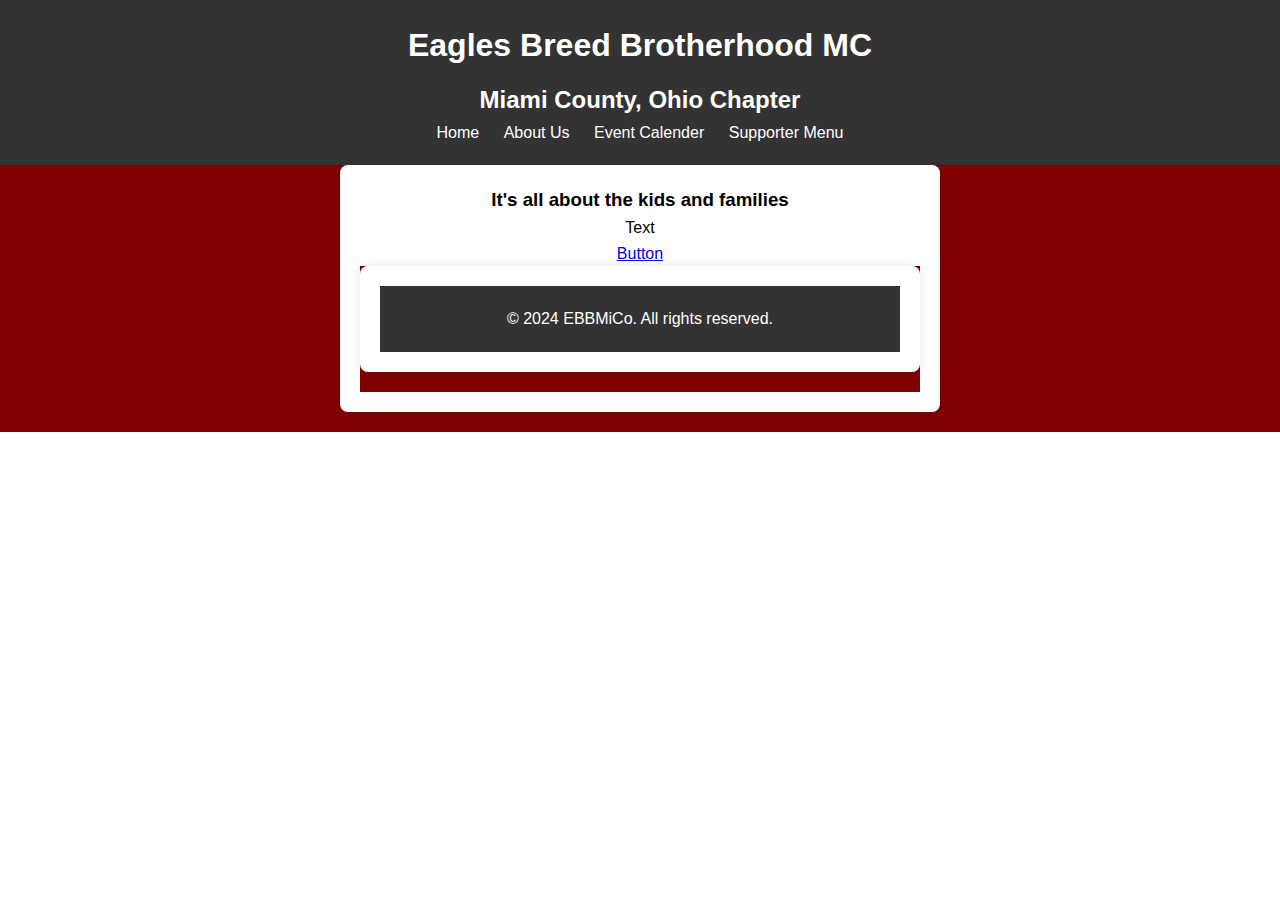
==== index.html @ a5d1773c "Update index.html" ====
<!DOCTYPE html>
<html lang="en">
<head>
    <meta charset="UTF-8">
    <meta name="viewport" content="width=device-width, initial-scale=1.0">
    <title>EBB MiCo- Home</title>
    <link rel="stylesheet" href="Styles.css">
</head>

    <header>
        <h1>Eagles Breed Brotherhood MC </h1>
        <h2>Miami County, Ohio Chapter</h2>
        <nav>
            <ul>
                <li><a href="index.html">Home</a></li>
                <li><a href="aboutus.html">About Us</a></li>
                <li><a href="eventcalender.html">Event Calender</a></li>
                <li><a href="supportermenu.html">Supporter Menu</a></li>
            </ul>
        </nav>
    </header>
    
        <div class="content-wrapper">
            <div class="content">
            <center>
                <h3>It's all about the kids and families</h2>
                <p>
                    Text
                </p>
                <a href="#" class="btn">Button</a>
            </center>
            <div class="content-wrapper">
        <div class="content">
    
    <footer>
        <p>&copy; 2024 EBBMiCo. All rights reserved.</p>
    </footer>
</html>
---- Styles.css ----
/* Reset default styles */
* {
    margin: 0;
    padding: 0;
    box-sizing: border-box;
}

/* Basic styling */

header {
    background: #333;
    color: #fff;
    padding: 20px 0;
    text-align: center;
}

header h1 {
    margin-bottom: 10px;
}

nav ul {
    list-style: none;
}

nav ul li {
    display: inline;
    margin: 0 10px;
}

nav ul li a {
    color: #fff;
    text-decoration: none;
}

body {
    font-family: Arial, sans-serif;
    line-height: 1.6;
}

.content-wrapper {
    background: #800000; /* Dark red background between header and content */
    padding-bottom: 20px; /* Space under the header */
}

.content {
    background: #fff; /* White background for content */
    padding: 20px;
    margin: auto;
    max-width: 600px;
    border-radius: 8px;
    box-shadow: 0 0 10px rgba(0, 0, 0, 0.1);
}

.container {
    padding-top: 20px; /* Adjust space between content and form */
}

form {
    margin-top: 20px;
}

label {
    font-weight: bold;
    display: block;
    margin-bottom: 5px;
}

input[type="text"],
input[type="email"],
input[type="tel"] {
    width: calc(100% - 20px); /* Adjusted width to fit within the container */
    padding: 10px;
    margin-bottom: 10px;
    border: 1px solid #ccc;
    border-radius: 4px;
    box-sizing: border-box;
    font-size: 16px;
}

input[type="submit"] {
    background-color: #4CAF50;
    color: white;
    padding: 12px 20px;
    border: none;
    border-radius: 4px;
    cursor: pointer;
    font-size: 16px;
}

input[type="submit"]:hover {
    background-color: #45a049;
}

footer {
    background: #333;
    color: #fff;
    text-align: center;
    padding: 20px 0;
}
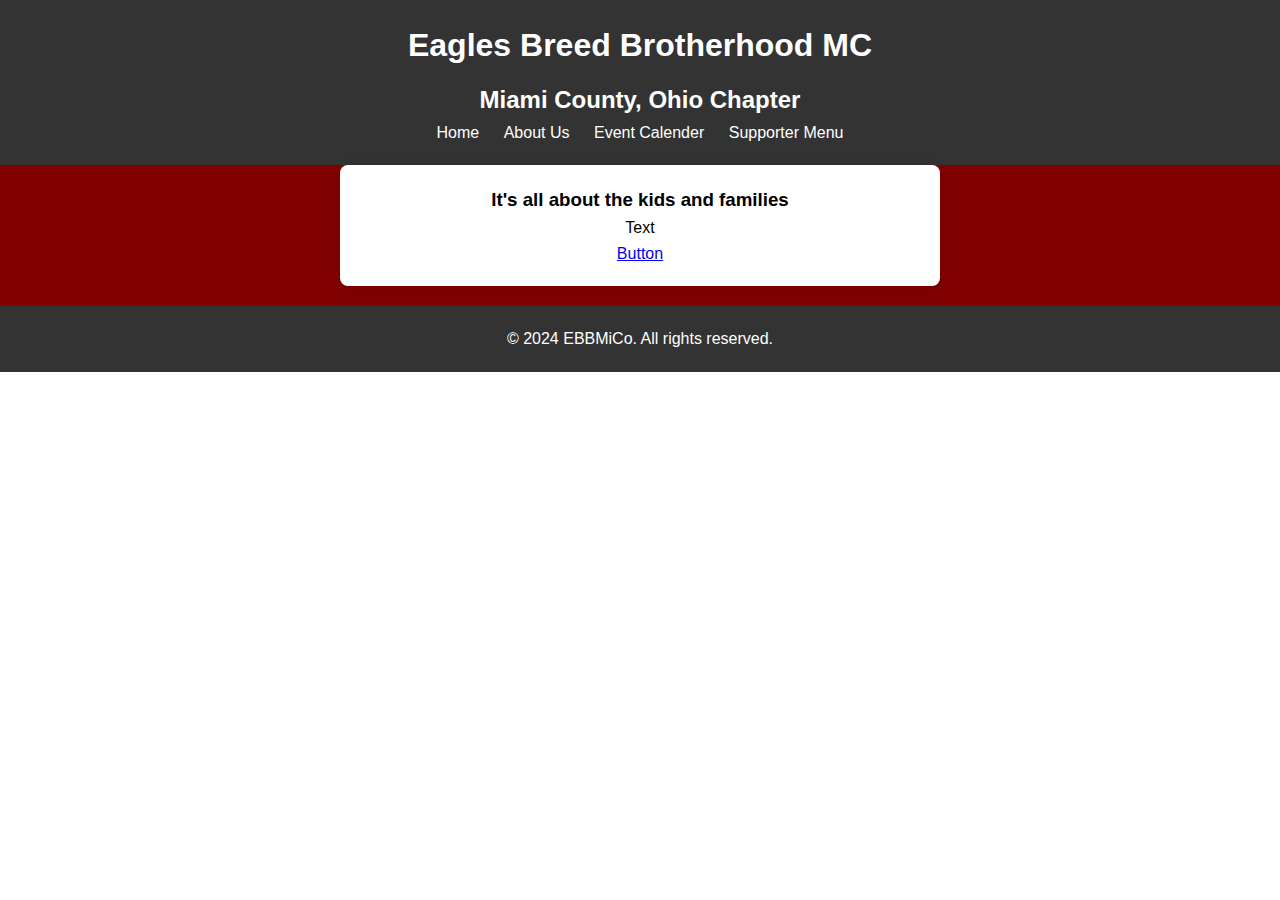
==== commit 7ff2293a: "Update index.html" ====
--- a/index.html
+++ b/index.html
@@ -29,8 +29,8 @@
                 </p>
                 <a href="#" class="btn">Button</a>
             </center>
-            <div class="content-wrapper">
-        <div class="content">
+            </div>
+        </div>
     
     <footer>
         <p>&copy; 2024 EBBMiCo. All rights reserved.</p>
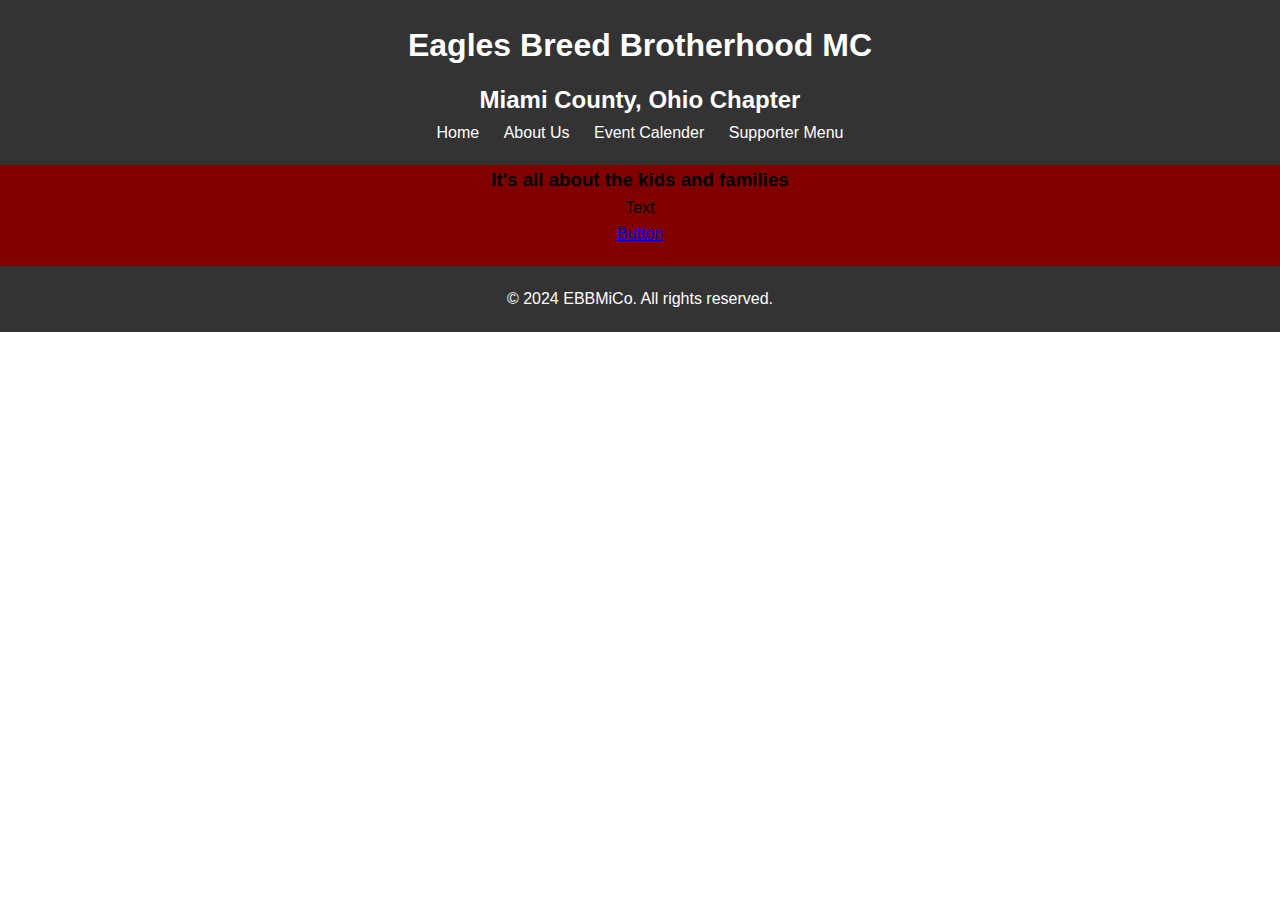
==== commit 7b86e732: "Update index.html" ====
--- a/index.html
+++ b/index.html
@@ -21,7 +21,6 @@
     </header>
     
         <div class="content-wrapper">
-            <div class="content">
             <center>
                 <h3>It's all about the kids and families</h2>
                 <p>
@@ -29,7 +28,6 @@
                 </p>
                 <a href="#" class="btn">Button</a>
             </center>
-            </div>
         </div>
     
     <footer>
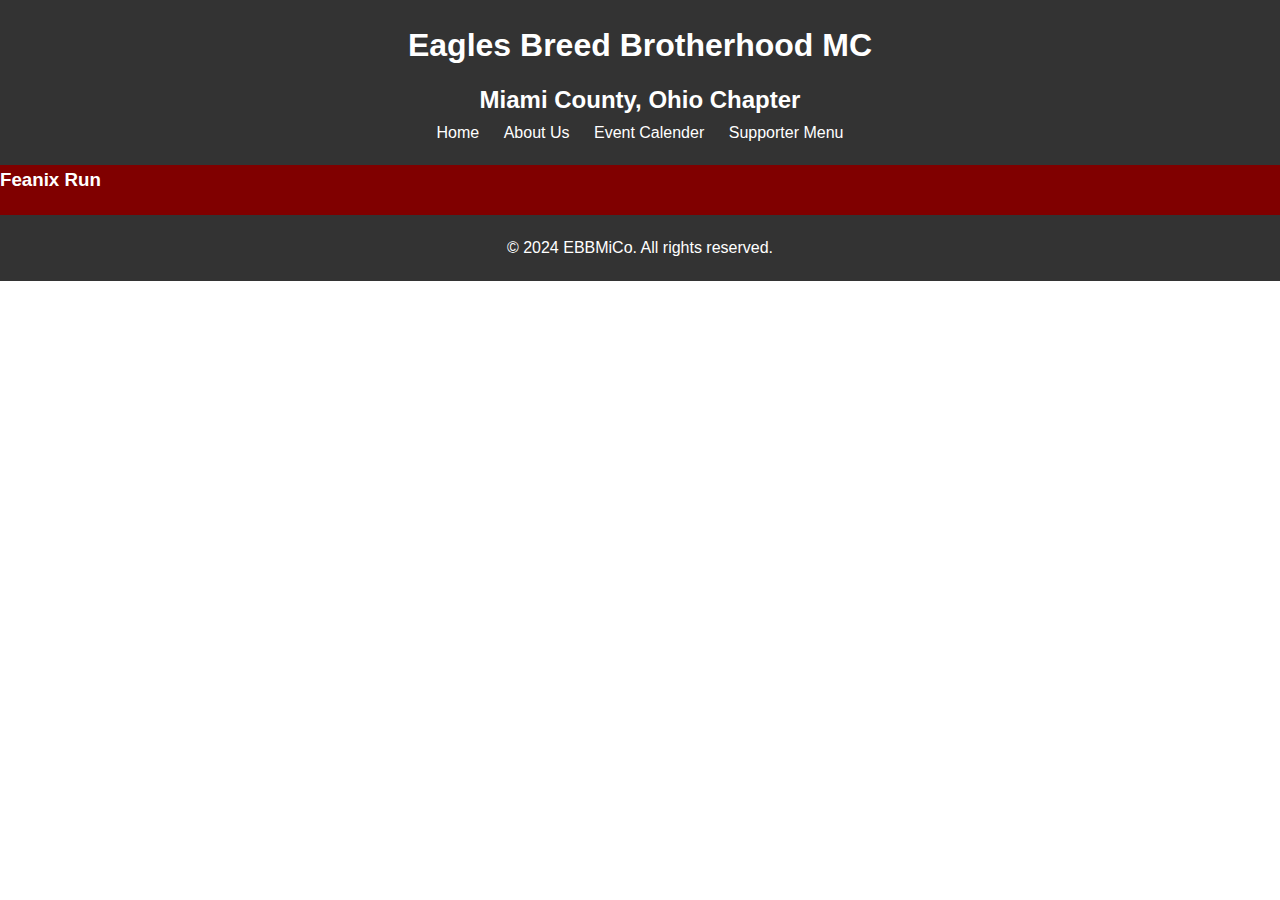
==== commit 25db8025: "Update index.html" ====
--- a/index.html
+++ b/index.html
@@ -21,13 +21,7 @@
     </header>
     
         <div class="content-wrapper">
-            <center>
-                <h3>It's all about the kids and families</h2>
-                <p>
-                    Text
-                </p>
-                <a href="#" class="btn">Button</a>
-            </center>
+            <h3>Feanix Run</h3>
         </div>
     
     <footer>
--- a/Styles.css
+++ b/Styles.css
@@ -40,12 +40,14 @@
 .content-wrapper {
     background: #800000; /* Dark red background between header and content */
     padding-bottom: 20px; /* Space under the header */
+    color: white;
 }
 
 .content {
     background: #fff; /* White background for content */
     padding: 20px;
     margin: auto;
+    color: black;
     max-width: 600px;
     border-radius: 8px;
     box-shadow: 0 0 10px rgba(0, 0, 0, 0.1);
@@ -53,6 +55,15 @@
 
 .container {
     padding-top: 20px; /* Adjust space between content and form */
+}
+
+.btn {
+    display: inline-block;
+    padding: 10px 20px;
+    background: #fff;
+    color: #007bff;
+    text-decoration: none;
+    border-radius: 5px;
 }
 
 form {
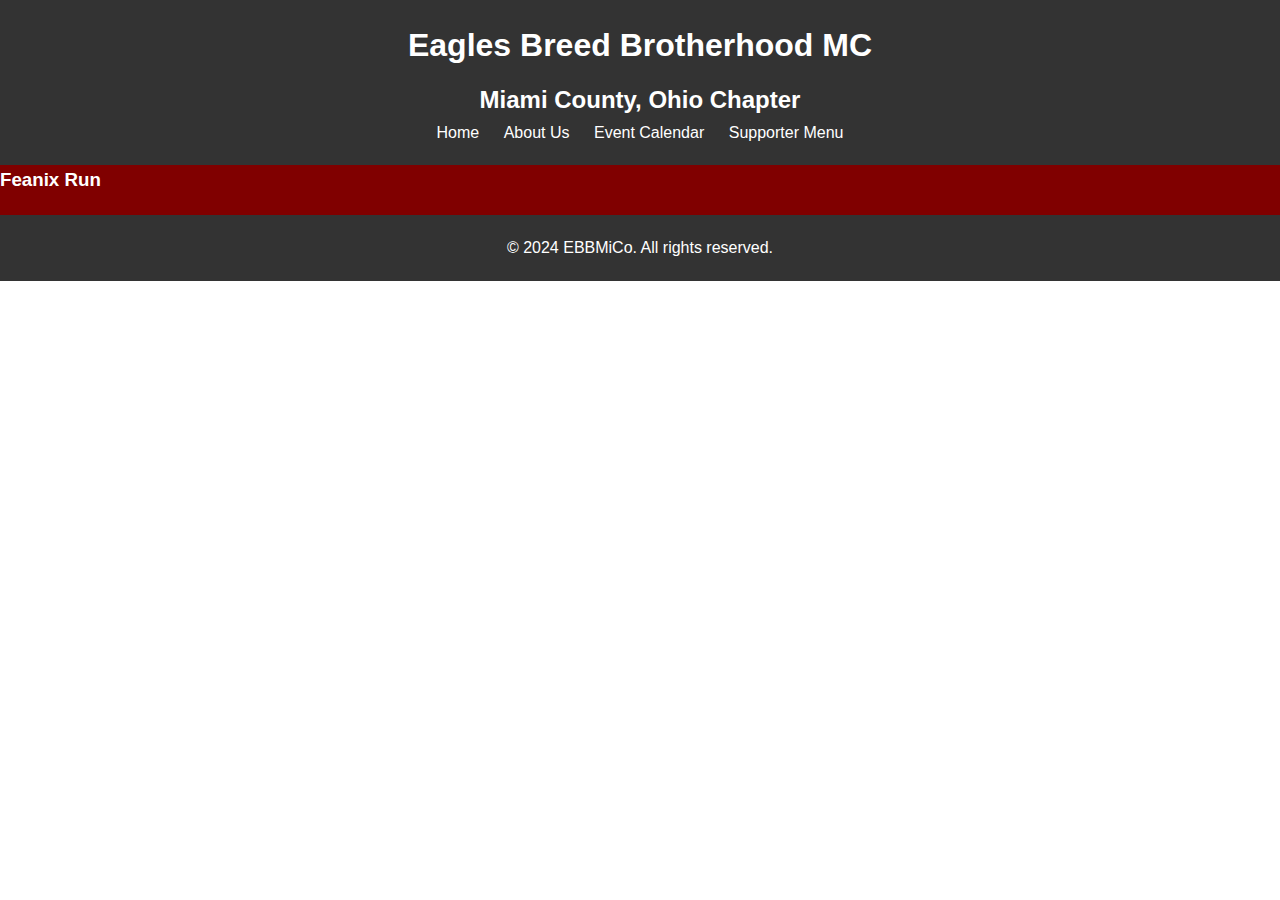
==== commit b3bc19f9: "Update index.html" ====
--- a/index.html
+++ b/index.html
@@ -14,7 +14,7 @@
             <ul>
                 <li><a href="index.html">Home</a></li>
                 <li><a href="aboutus.html">About Us</a></li>
-                <li><a href="eventcalender.html">Event Calender</a></li>
+                <li><a href="eventcalendar.html">Event Calendar</a></li>
                 <li><a href="supportermenu.html">Supporter Menu</a></li>
             </ul>
         </nav>
--- a/Styles.css
+++ b/Styles.css
@@ -6,7 +6,6 @@
 }
 
 /* Basic styling */
-
 header {
     background: #333;
     color: #fff;
@@ -102,6 +101,64 @@
     background-color: #45a049;
 }
 
+.calendar {
+    display: flex;
+    flex-wrap: wrap;
+    justify-content: space-around;
+}
+
+.month-btn {
+    background-color: #0000ff;
+    color: white;
+    padding: 10px 15px;
+    border: none;
+    cursor: pointer;
+    width: 100%;
+    margin-bottom: 10px;
+}
+
+.calendar {
+    margin-top: 20px;
+}
+
+.month-btn {
+    display: block;
+    width: 100%;
+    padding: 10px;
+    margin: 10px 0;
+    background-color: #007bff;
+    color: white;
+    border: none;
+    cursor: pointer;
+}
+
+.month-calendar {
+    display: none;
+}
+
+.month-calendar.visible {
+    display: grid;
+    grid-template-columns: repeat(7, 1fr);
+    gap: 10px;
+}
+
+
+.day-btn {
+    padding: 20px;
+    background-color: #f0f0f0;
+    border: 1px solid #ddd;
+    cursor: pointer;
+}
+
+.day-btn:hover {
+    background-color: #ddd;
+}
+
+.empty-day {
+    padding: 20px;
+    visibility: hidden;
+}
+
 footer {
     background: #333;
     color: #fff;
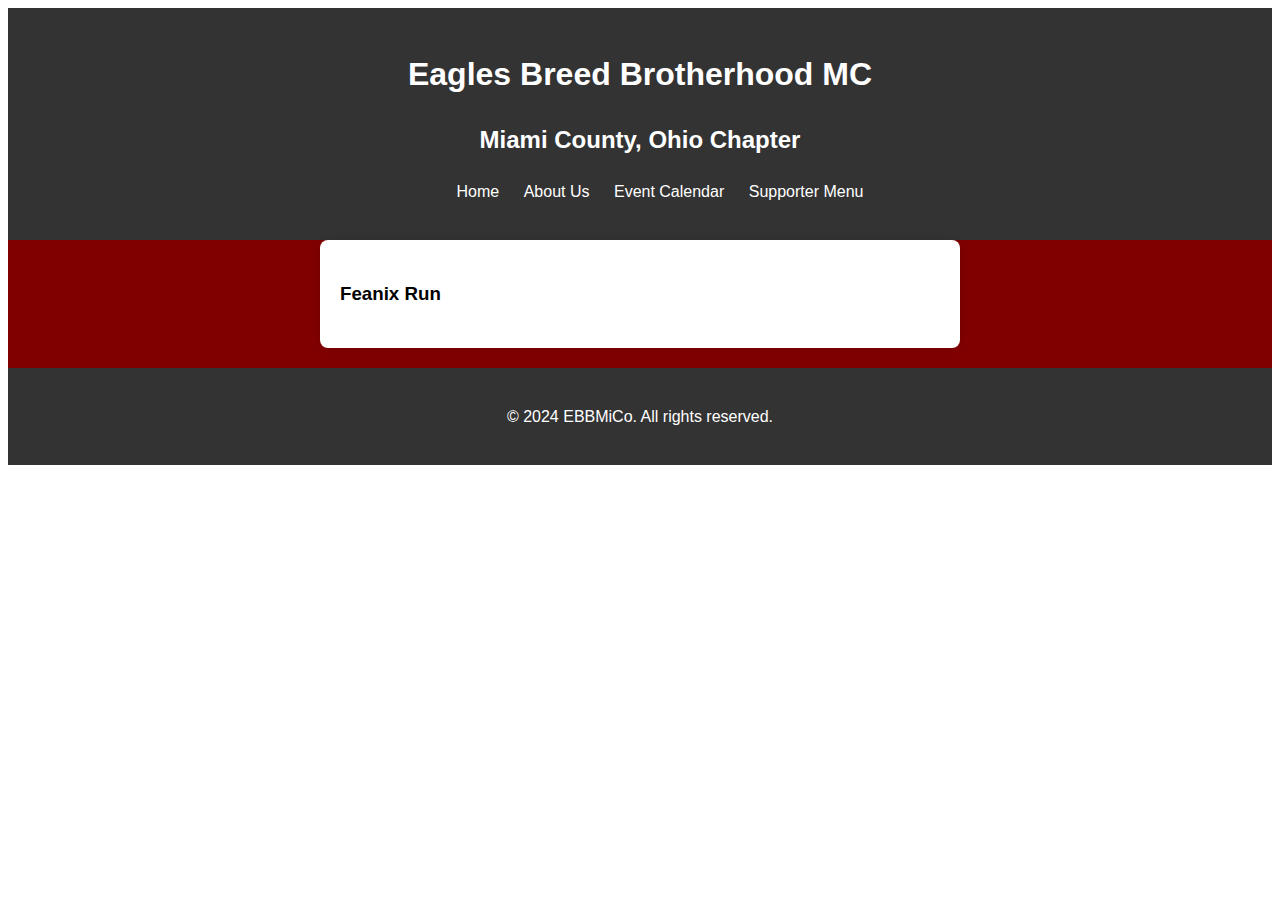
==== commit 7cd1f797: "Update index.html" ====
--- a/index.html
+++ b/index.html
@@ -21,7 +21,9 @@
     </header>
     
         <div class="content-wrapper">
+            <div class="content">
             <h3>Feanix Run</h3>
+            </div>
         </div>
     
     <footer>
--- a/Styles.css
+++ b/Styles.css
@@ -1,4 +1,4 @@
-/* Reset default styles */
+//* Reset default styles */
 * {
     margin: 0;
     padding: 0;
@@ -101,6 +101,7 @@
     background-color: #45a049;
 }
 
+
 .calendar {
     display: flex;
     flex-wrap: wrap;
@@ -117,31 +118,16 @@
     margin-bottom: 10px;
 }
 
-.calendar {
-    margin-top: 20px;
-}
-
-.month-btn {
-    display: block;
-    width: 100%;
-    padding: 10px;
-    margin: 10px 0;
-    background-color: #007bff;
-    color: white;
-    border: none;
-    cursor: pointer;
-}
-
 .month-calendar {
     display: none;
+    grid-template-columns: repeat(7, 1fr);
+    gap: 10px;
+    margin-bottom: 20px;
 }
 
 .month-calendar.visible {
     display: grid;
-    grid-template-columns: repeat(7, 1fr);
-    gap: 10px;
 }
-
 
 .day-btn {
     padding: 20px;
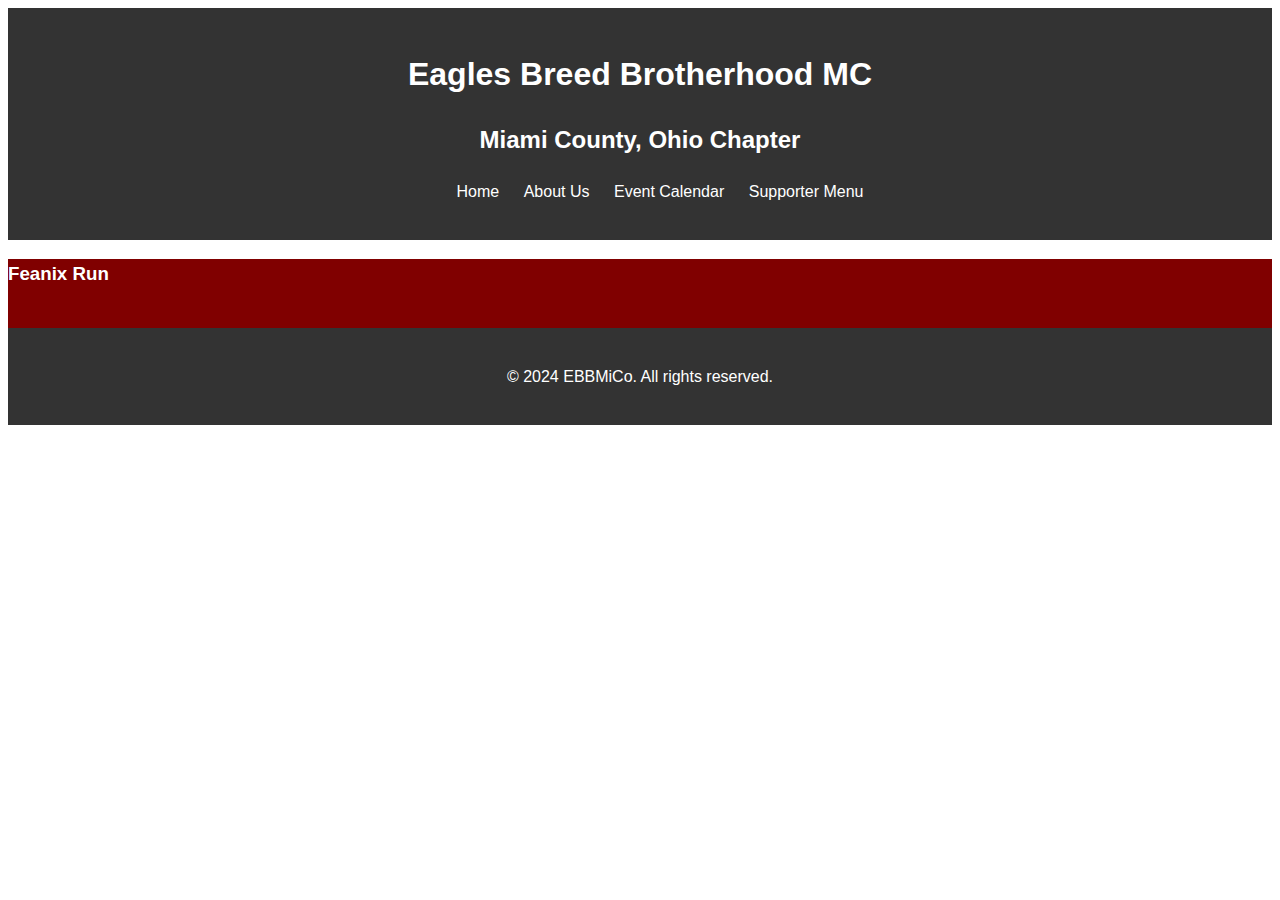
==== commit 2ed58432: "Update index.html" ====
--- a/index.html
+++ b/index.html
@@ -21,9 +21,7 @@
     </header>
     
         <div class="content-wrapper">
-            <div class="content">
             <h3>Feanix Run</h3>
-            </div>
         </div>
     
     <footer>
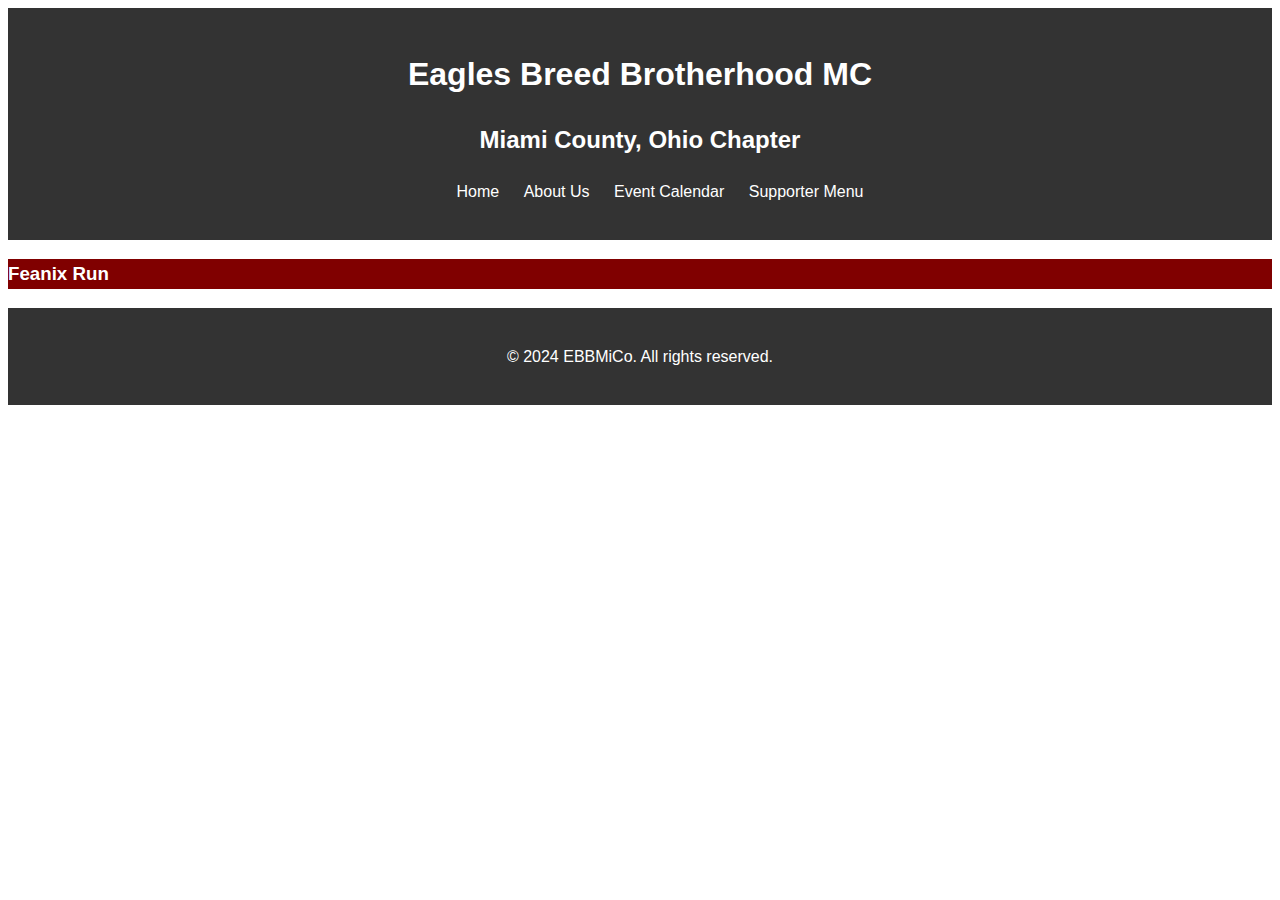
==== commit aaea809b: "Update index.html" ====
--- a/index.html
+++ b/index.html
@@ -6,7 +6,7 @@
     <title>EBB MiCo- Home</title>
     <link rel="stylesheet" href="Styles.css">
 </head>
-
+<body>
     <header>
         <h1>Eagles Breed Brotherhood MC </h1>
         <h2>Miami County, Ohio Chapter</h2>
@@ -27,4 +27,5 @@
     <footer>
         <p>&copy; 2024 EBBMiCo. All rights reserved.</p>
     </footer>
+    </body>
 </html>
--- a/Styles.css
+++ b/Styles.css
@@ -2,7 +2,7 @@
 * {
     margin: 0;
     padding: 0;
-    box-sizing: border-box;
+   /* box-sizing: border-box; */
 }
 
 /* Basic styling */
@@ -38,7 +38,7 @@
 
 .content-wrapper {
     background: #800000; /* Dark red background between header and content */
-    padding-bottom: 20px; /* Space under the header */
+    /*padding-bottom: 20px; /* Space under the header */
     color: white;
 }
 
